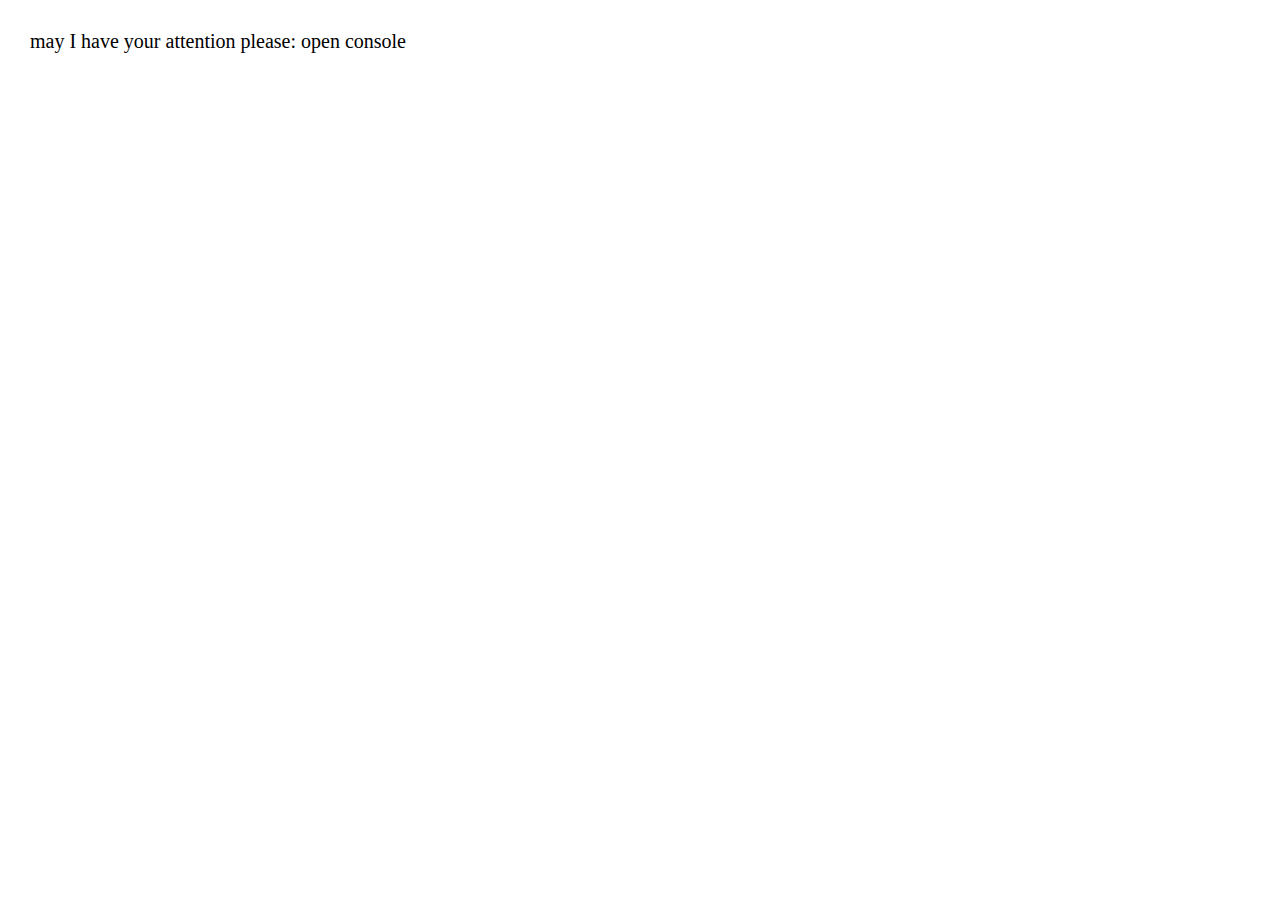
==== js_base_project/task6.html @ 030f7a98 "Add files via upload" ====
<!DOCTYPE html>
<html lang="ru">
<head>
    <meta charset="UTF-8">
    <title>task1</title>
    <link rel="stylesheet" href="task6.css">
    <script src="task6.js" defer></script>
</head>
<body>
    <div class="wrapper">
        may I have your attention please: open console
    </div>
</body>
</html>
---- js_base_project/task6.css ----
*{
    margin: 0;
    padding: 0;
    box-sizing: border-box;
}

.wrapper {
    width: 100%;
    font-size: 20px;
    padding: 30px;
}
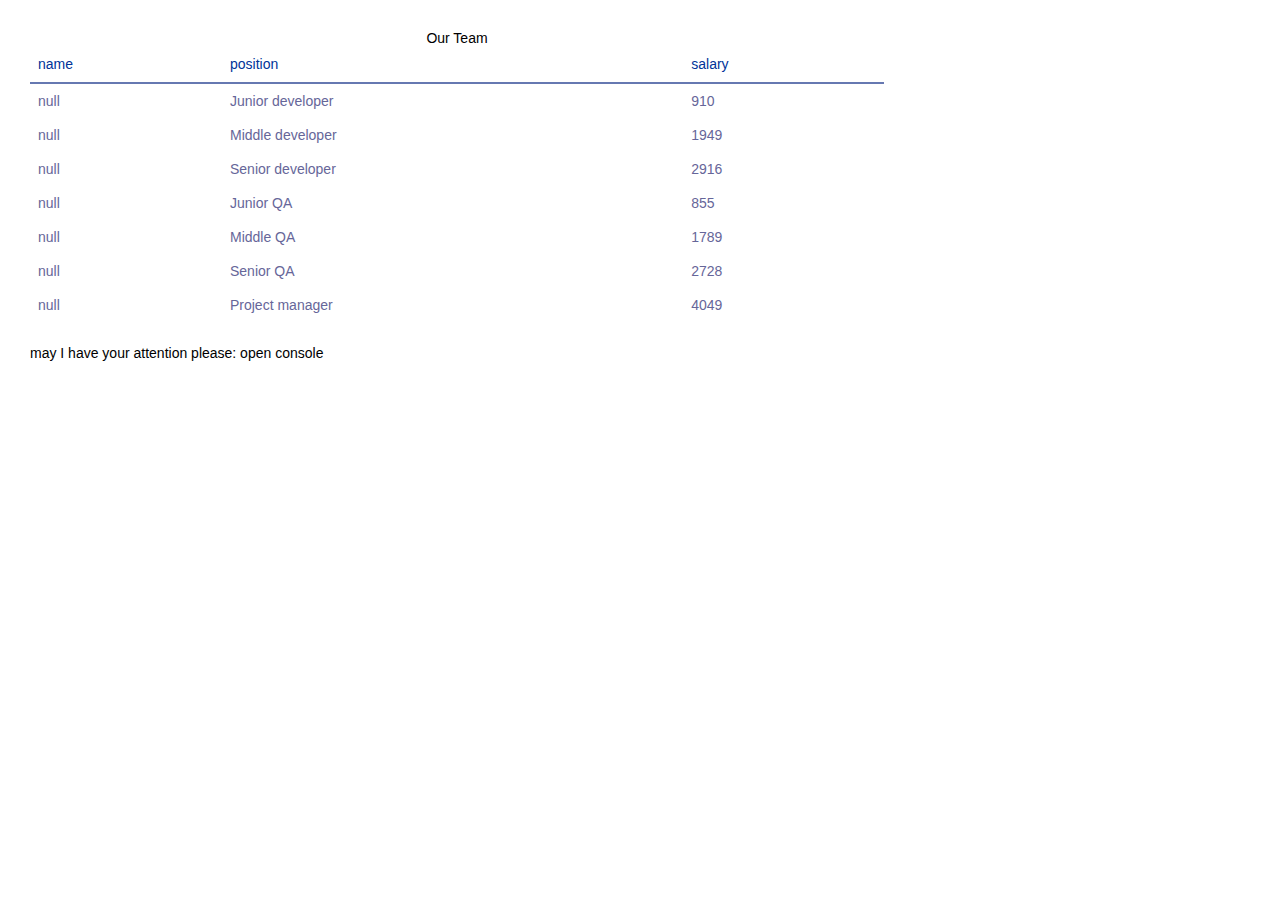
==== commit acdeb4e1: "Update task6.html" ====
--- a/js_base_project/task6.html
+++ b/js_base_project/task6.html
@@ -8,7 +8,16 @@
 </head>
 <body>
     <div class="wrapper">
-        may I have your attention please: open console
+        <table id="table">
+            <caption>Our Team</caption>
+            <tr>
+                <th>name</th>
+                <th>position</th>
+                <th>salary</th>
+            </tr>
+        </table>
+        <br>
+        <p>may I have your attention please: open console</p>
     </div>
 </body>
-</html>+</html>
--- a/js_base_project/task6.css
+++ b/js_base_project/task6.css
@@ -2,6 +2,8 @@
     margin: 0;
     padding: 0;
     box-sizing: border-box;
+    font-family: "Lucida Sans Unicode", "Lucida Grande", Sans-Serif;
+    font-size: 14px;
 }
 
 .wrapper {
@@ -10,3 +12,26 @@
     padding: 30px;
 }
 
+table {
+
+    background: white;
+    max-width: 70%;
+    width: 70%;
+    border-collapse: collapse;
+    text-align: left;
+}
+th {
+    font-weight: normal;
+    color: #039;
+    border-bottom: 2px solid #6678b1;
+    padding: 10px 8px;
+}
+td {
+    color: #669;
+    padding: 9px 8px;
+    transition: .3s linear;
+}
+tr:hover td {
+    color: #6699ff;
+}
+
